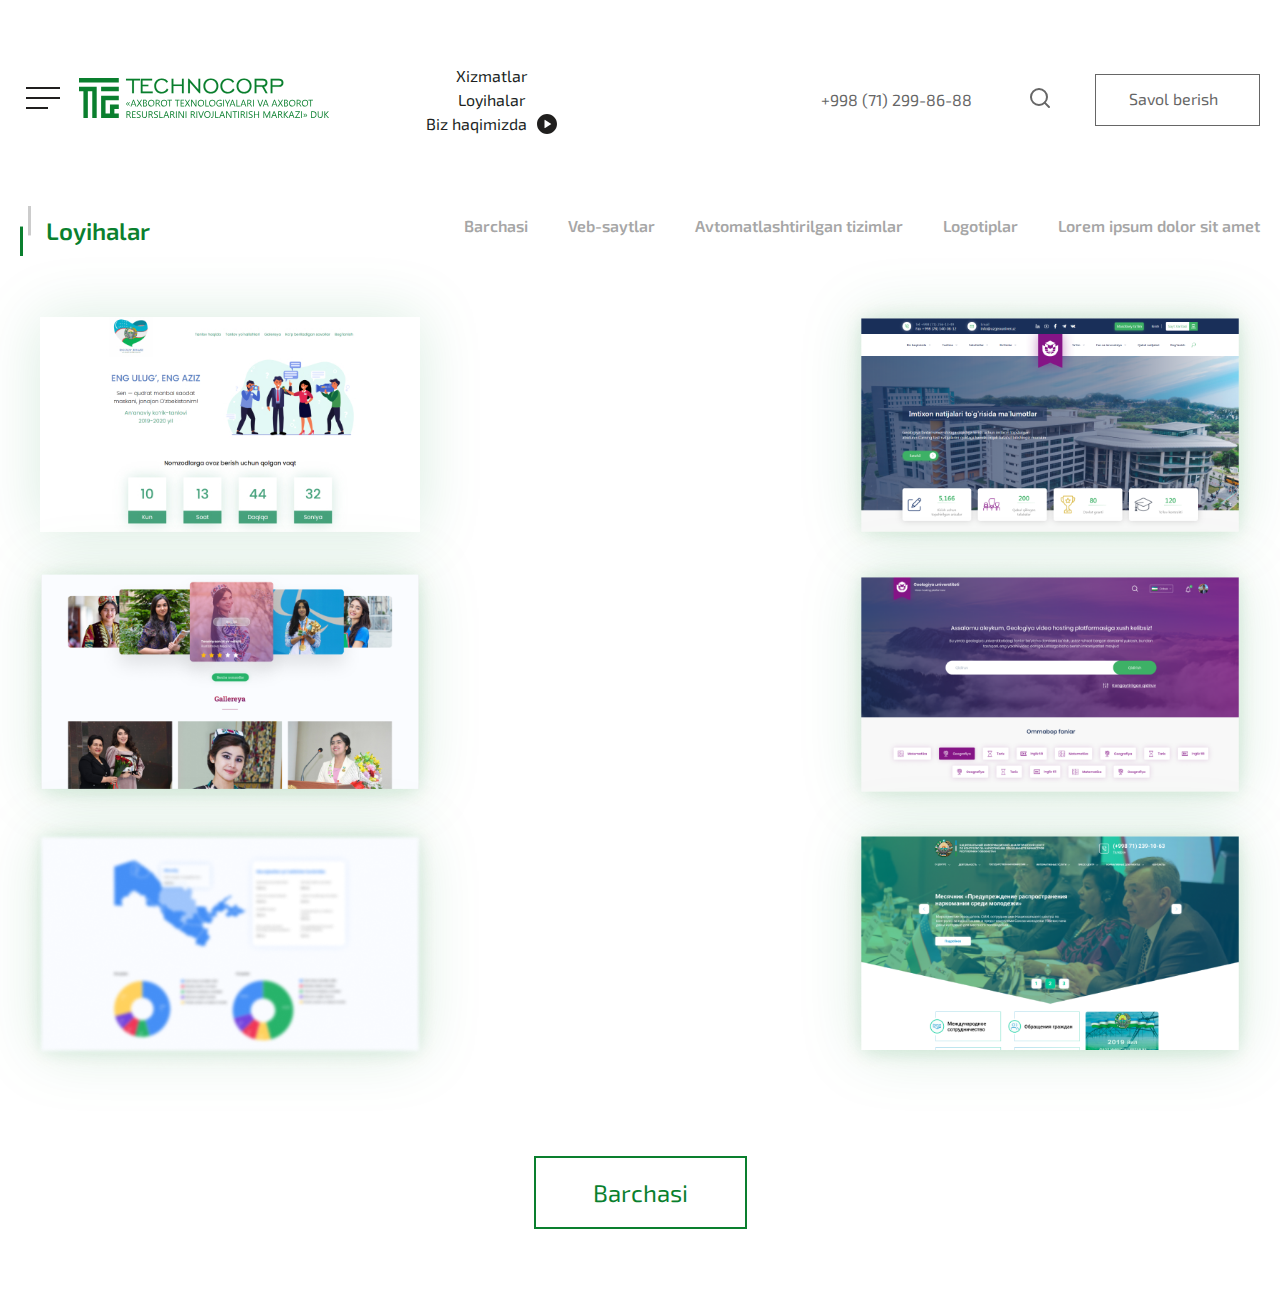
==== loyihalar.html @ e668a4f2 "loyihalar page finished" ====
<!DOCTYPE html>
<html lang="en">

<head>
    <meta charset="UTF-8">
    <meta http-equiv="X-UA-Compatible" content="IE=edge">
    <meta name="viewport" content="width=device-width, initial-scale=1.0">
    <title>Loyihalar</title>
    <link rel="stylesheet" href="./css/main.css">
    <link rel="stylesheet" href="./css/normalize.css">
</head>

<body>
    <!-- SITE HEADER START -->
    <header class="xizmatlar-header">
        <div class="container">
            <div class="site-header__wrapper">
                <div class="site-header__wrapper__start">
                    <button class="site-header__wrapper__start__btn" type="button">
                        <img class="site-header__hamburger-btn" src="./images/icons/hamburger-btn.svg"
                            alt="hamburger-btn">
                    </button>
                    <a class="site-header__link" href="./index.html">
                        <img class="site-header__logo" src="./images/icons/TechnoCorp_Logo.svg" alt="site-header logo">
                    </a>
                    <nav class="site-nav">
                        <ul class="site-nav__list">
                            <li class="site-nav__item">

                                <a class="site-nav__link" href="./xizmatlar.html">Xizmatlar</a>

                                <svg class="site-nav__item-icon top-left" width="7" height="7" viewBox="0 0 7 7"
                                    fill="none" xmlns="http://www.w3.org/2000/svg">
                                    <rect width="1" height="7" fill="#0A7F2E" />
                                    <rect x="1" width="6" height="1" fill="#0A7F2E" />
                                </svg>
                                <svg class="site-nav__item-icon bottom-left" width="7" height="7" viewBox="0 0 7 7"
                                    fill="none" xmlns="http://www.w3.org/2000/svg">
                                    <rect width="1" height="7" fill="#0A7F2E" />
                                    <rect x="1" width="6" height="1" fill="#0A7F2E" />
                                </svg>
                                <svg class="site-nav__item-icon top-right" width="7" height="7" viewBox="0 0 7 7"
                                    fill="none" xmlns="http://www.w3.org/2000/svg">
                                    <rect width="1" height="7" fill="#0A7F2E" />
                                    <rect x="1" width="6" height="1" fill="#0A7F2E" />
                                </svg>
                                <svg class="site-nav__item-icon bottom-right" width="7" height="7" viewBox="0 0 7 7"
                                    fill="none" xmlns="http://www.w3.org/2000/svg">
                                    <rect width="1" height="7" fill="#0A7F2E" />
                                    <rect x="1" width="6" height="1" fill="#0A7F2E" />
                                </svg>
                            </li>
                            <li class="site-nav__item">
                                <a href="./loyihalar.html" class="site-nav__link">Loyihalar</a>
                                <svg class="site-nav__item-icon top-left" width="7" height="7" viewBox="0 0 7 7"
                                    fill="none" xmlns="http://www.w3.org/2000/svg">
                                    <rect width="1" height="7" fill="#0A7F2E" />
                                    <rect x="1" width="6" height="1" fill="#0A7F2E" />
                                </svg>
                                <svg class="site-nav__item-icon bottom-left" width="7" height="7" viewBox="0 0 7 7"
                                    fill="none" xmlns="http://www.w3.org/2000/svg">
                                    <rect width="1" height="7" fill="#0A7F2E" />
                                    <rect x="1" width="6" height="1" fill="#0A7F2E" />
                                </svg>
                                <svg class="site-nav__item-icon top-right" width="7" height="7" viewBox="0 0 7 7"
                                    fill="none" xmlns="http://www.w3.org/2000/svg">
                                    <rect width="1" height="7" fill="#0A7F2E" />
                                    <rect x="1" width="6" height="1" fill="#0A7F2E" />
                                </svg>
                                <svg class="site-nav__item-icon bottom-right" width="7" height="7" viewBox="0 0 7 7"
                                    fill="none" xmlns="http://www.w3.org/2000/svg">
                                    <rect width="1" height="7" fill="#0A7F2E" />
                                    <rect x="1" width="6" height="1" fill="#0A7F2E" />
                                </svg>
                            </li>
                            <li class="site-nav__item">

                                <a href="#" class="site-nav__link">Biz haqimizda
                                    <img class="site-header__playbtn__img" src="./images/icons/play-button.svg"
                                        alt="play-button">
                                </a>
                                <svg class="site-nav__item-icon top-left" width="7" height="7" viewBox="0 0 7 7"
                                    fill="none" xmlns="http://www.w3.org/2000/svg">
                                    <rect width="1" height="7" fill="#0A7F2E" />
                                    <rect x="1" width="6" height="1" fill="#0A7F2E" />
                                </svg>
                                <svg class="site-nav__item-icon bottom-left" width="7" height="7" viewBox="0 0 7 7"
                                    fill="none" xmlns="http://www.w3.org/2000/svg">
                                    <rect width="1" height="7" fill="#0A7F2E" />
                                    <rect x="1" width="6" height="1" fill="#0A7F2E" />
                                </svg>
                                <svg class="site-nav__item-icon top-right" width="7" height="7" viewBox="0 0 7 7"
                                    fill="none" xmlns="http://www.w3.org/2000/svg">
                                    <rect width="1" height="7" fill="#0A7F2E" />
                                    <rect x="1" width="6" height="1" fill="#0A7F2E" />
                                </svg>
                                <svg class="site-nav__item-icon bottom-right" width="7" height="7" viewBox="0 0 7 7"
                                    fill="none" xmlns="http://www.w3.org/2000/svg">
                                    <rect width="1" height="7" fill="#0A7F2E" />
                                    <rect x="1" width="6" height="1" fill="#0A7F2E" />
                                </svg>
                            </li>
                        </ul>
                    </nav>
                </div>
                <div class="site-header__wrapper__end">
                    <a class="site-header__wrapper__end-number xizmatlar-number " href="tel:+998(71)-299-86-88">
                        +998 (71) 299-86-88
                    </a>
                    <button class="site-header__wrapper__end__search" type="button">
                        <svg class="site-header__wrapper__end__search-icon" width="24" height="24" viewBox="0 0 24 24"
                            fill="none" xmlns="http://www.w3.org/2000/svg">
                            <path
                                d="M11 19C15.4183 19 19 15.4183 19 11C19 6.58172 15.4183 3 11 3C6.58172 3 3 6.58172 3 11C3 15.4183 6.58172 19 11 19Z"
                                stroke="#666666" stroke-width="2" stroke-linecap="round" stroke-linejoin="round" />
                            <path d="M20.9999 20.9999L16.6499 16.6499" stroke="#666666" stroke-width="2"
                                stroke-linecap="round" stroke-linejoin="round" />
                        </svg>
                    </button>
                    <a class="site-header__wrapper__end-questions xizmatlar-qustions" href="#">
                        Savol berish
                    </a>
                </div>
            </div>
        </div>
    </header>
    <!-- SITE HEADER END -->

    <!-- MAIN START -->

    <main class="site-main">
        <div class="container">
            <div class="loyihalar-wrapper">
                <div class="loyihalar-wrapper__top">
                    <div class="loyihalar-wrapper__top__start">
                        <svg class="xizmatlar-main__icon" width="11" height="50" viewBox="0 0 11 50" fill="none"
                            xmlns="http://www.w3.org/2000/svg">
                            <rect y="20.55" width="3" height="29.4501" fill="#0A7F2E" />
                            <rect x="8" width="3" height="29.4501" fill="#CCCCCC" />
                        </svg>
                        <h1 class="xizmatlar-main__title">
                            Loyihalar
                        </h1>
                    </div>
                    <ul class="loyihalar-wrapper__top-list">
                        <li class="loyihalar-wrapper__top-item">
                            <a class="loyihalar-wrapper__top-link" href="#">Barchasi</a>
                        </li>
                        <li class="loyihalar-wrapper__top-item">
                            <a class="loyihalar-wrapper__top-link" href="#">Veb-saytlar</a>
                        </li>
                        <li class="loyihalar-wrapper__top-item">
                            <a class="loyihalar-wrapper__top-link" href="#">Avtomatlashtirilgan tizimlar</a>
                        </li>
                        <li class="loyihalar-wrapper__top-item">
                            <a class="loyihalar-wrapper__top-link" href="#">Logotiplar</a>
                        </li>
                        <li class="loyihalar-wrapper__top-item">
                            <a class="loyihalar-wrapper__top-link" href="#">Lorem ipsum dolor sit amet</a>
                        </li>
                    </ul>
                </div>
                <ul class="loyihalar-wrapper__list">
                    <li class="loyihalar-wrapper__item">
                        <a href="#" class="loyihalar-wrapper__link">
                            <img src="./images/loyihalar1.jpg" alt=""  height="200"                 >
                        </a>
                    </li>
                    <li class="loyihalar-wrapper__item">
                        <a href="#" class="loyihalar-wrapper__link">
                            <img src="./images/loyihalar2.png" alt=""
                            width="448" height="300">
                        </a>
                    </li>
                    <li class="loyihalar-wrapper__item">
                        <a href="#" class="loyihalar-wrapper__link">
                            <img src="./images/loyihalar3.png" alt="">
                        </a>
                    </li>
                    <li class="loyihalar-wrapper__item">
                        <a href="#" class="loyihalar-wrapper__link">
                            <img src="./images/loyihalar4.png" alt="">
                        </a>
                    </li>
                    <li class="loyihalar-wrapper__item">
                        <a href="#" class="loyihalar-wrapper__link">
                            <img src="./images/loyihalar5.png" alt="">
                        </a>
                    </li>
                    <li class="loyihalar-wrapper__item">
                        <a href="#" class="loyihalar-wrapper__link">
                            <img class="loyihalar-wrapper__img" src="./images/loyihalar6.png" alt="" width="448" height="300">
                        </a>
                    </li>
                </ul>
                <button class="loyihalar-wrapper__button" type="button">
                    Barchasi
                </button>
            </div>
        </div>
    </main>
    <!-- MAIN END -->
</body>

</html>
---- css/main.css ----
/*exo-2-regular - latin */
@font-face {
    font-family: 'Exo 2';
    font-style: normal;
    font-weight: 400;
    src: local(''),
         url('../fonts/exo-2-v20-latin-regular.woff2') format('woff2'), /* Chrome 26+, Opera 23+, Firefox 39+ */
         url('../fonts/exo-2-v20-latin-regular.woff') format('woff'); /* Chrome 6+, Firefox 3.6+, IE 9+, Safari 5.1+ */
  }
  /* exo-2-600 - latin */
  @font-face {
    font-family: 'Exo 2';
    font-style: normal;
    font-weight: 600;
    src: local(''),
         url('../fonts/exo-2-v20-latin-600.woff2') format('woff2'), /* Chrome 26+, Opera 23+, Firefox 39+ */
         url('../fonts/exo-2-v20-latin-600.woff') format('woff'); /* Chrome 6+, Firefox 3.6+, IE 9+, Safari 5.1+ */
  }
  /* exo-2-700 - latin */
  @font-face {
    font-family: 'Exo 2';
    font-style: normal;
    font-weight: 700;
    src: local(''),
         url('../fonts/exo-2-v20-latin-700.woff2') format('woff2'), /* Chrome 26+, Opera 23+, Firefox 39+ */
         url('../fonts/exo-2-v20-latin-700.woff') format('woff'); /* Chrome 6+, Firefox 3.6+, IE 9+, Safari 5.1+ */
  }
  /* oranienbaum-regular - latin */
@font-face {
    font-family: 'Oranienbaum';
    font-style: normal;
    font-weight: 400;
    src: local(''),
         url('../fonts/oranienbaum-v15-latin-regular.woff2') format('woff2'), /* Chrome 26+, Opera 23+, Firefox 39+ */
         url('../fonts/oranienbaum-v15-latin-regular.woff') format('woff'); /* Chrome 6+, Firefox 3.6+, IE 9+, Safari 5.1+ */
  }
  /* ROOT */
:root{
    --main-bg-color:#fff;
}
html{
    box-sizing: border-box;
    height: 100%;
    scroll-behavior: smooth;
}

*,
*::before,
*::after {
    box-sizing: inherit;
}

body{
    font-family: "Exo 2", sans-serif;
    font-weight: 400;
}

img{
    max-width: 100%;
    height: auto;
}

.visually-hidden {
    position: absolute;
    width: 1px;
    height: 1px;
    margin: -1px;
    border: 0;
    padding: 0;
    white-space: nowrap;
    clip-path: inset(100%);
    clip: rect(0 0 0 0);
    overflow: hidden;
}

.container{
    width: 100%;
    max-width: 1440px;
    margin-right: auto;
    margin-left: auto;
    padding-right: 20px;
    padding-left: 20px;
}

ul{
    padding-left: 0;
    list-style: none;
}
a{
    text-decoration: none;
}
/* HEADER STYLE START */
.site-header{
    padding: 50px 0 100px  0;
    background: transparent;
    width: 100%;
    position: fixed;
    top: 0;
    left: 0;
}
.site-header__wrapper{
    display: flex;
    justify-content: space-between;
    align-items: center;
}
.site-header__wrapper__start{
    display: flex;
    justify-content: space-between;
    align-items: center;
    width: 50%;
    padding-right: 30px;
}
.site-header__wrapper__start__btn{
    border: none;
    background-color: transparent
}
.site-nav{
    width: 48%;
}
.site-nav__list{
   display: flex;
   justify-content: space-between;
   align-items: center;
}
.site-nav__item{
    position: relative;
}
.site-nav__link{
    display: flex;
    gap: 10px;
    font-size: 16px;
    line-height: 19px;  
    color: #201F1E;
}
.site-nav__link:hover ~ .site-nav__item-icon{
    visibility: visible;
}
.site-header__playbtn__img{
    display: block;
}
.site-nav__item-icon{
    position: absolute;
    visibility: hidden;
}
.top-left{
    top: -10px;
    left: -10px;
}
.bottom-left{
    transform: rotate(-90deg);
    bottom: -10px;
    left: -10px;
}
.top-right{
    transform: rotate(90deg);
    right: -10px;
    top: -10px;
}
.bottom-right{
    transform: rotate(180deg);
    bottom: -10px;
    right: -10px;
}
.site-header__wrapper__end{
    width: 50%;
    display: flex;
    align-items: center;
}
.site-header__wrapper__end-number{
    font-size: 16px;
    line-height: 19px;
    color: #FFFFFF;
    margin-left: auto;
}
.site-header__wrapper__end__search{
    margin-left: 8%;
    border: none;
    background:transparent;
}
.site-header__wrapper__end-questions{
    margin-left: 6%;
    padding: 15px 41px 16px 33px;
    border: 1px solid #fff;
    color: #fff;
}
@media screen and (max-width:1300px) {
    .site-header__wrapper__start{
        padding-right: 0;
    }
    .site-nav__list{
        flex-direction: column;
        gap: 5px;
    }
}
@media screen and (max-width:1165px) {
    .site-nav{
        display: none;
    }
}
/* HEADER STYLE END*/

.home-main{
    display: flex;
}
.home-main >div{
    width: 50%;
    height: 100%;
}
.site-main__start{
    padding-top: 293px;
    padding-left: 60px;
    background-color: #fff;
}
@media screen and (max-width:1165px) {
    .site-header{
        padding-top: 20px;
    }
    .site-main__start{
        display: none;
    }
    .home-main>div{
        width: 100%;
    }
}
.site-main__start-title{
    width: 80%;
    margin: 0;
    margin-bottom: 40px;
    font-weight: 700;
    font-size: 42px;
    line-height: 65px;
    color: #201F1E;
}
@media screen and (max-width:1300px) {
    .site-main__start-title{
        width: 100%;
    }
}
.site-main__start-desc{
    width: 75%;
    margin: 0;
    margin-bottom: 64px;
    font-size: 20px;
    line-height: 163%;
    color: #8A8A8A;
}
.site-main__start__form{
    display: flex;
}
.site-main__start-input{
    height: 70px;
    padding-left: 20px;
    padding-right: 100px;
    font-size: 16px;
    line-height: 19px;
    color: #CCCCCC;
    border: none;
    box-shadow: 0px 0px 30px #0967261a;
}
.site-main__start-submit{
    padding: 26px 31px 26px 16px;
    background-color: #0A7F2E;
    font-style: normal;
    font-weight: 600;
    font-size: 15px;
    line-height: 18px;
    color: #FFFFFF;
    border: none;
}
.site-main__end{
    padding-top: 192px;
    padding-bottom: 64px;
    background: linear-gradient(38.36deg, #0A7F2E 0%, #000000 181.17%);
}
.site-main__end-img{
    display: block;
    margin: 0 auto;
    margin-bottom:59px;
}
.site-main__end__subtitle{
    margin-bottom: 26px;
    margin-left: 80px;
    padding-bottom: 11px;
    padding-right: 10px;
    font-weight: 600;
    font-size: 35px;
    line-height: 42px;
    color: #FFFFFF;
    border-bottom: 1.5px solid #fff;
}
.site-main__end-desc{
    margin-left: 80px;
    margin-bottom: 43px;
    font-size: 20px;
    line-height: 24px;
    color: #ffffffb3;
}
@media screen and (max-width:1165px) {
    .site-main__end{
        text-align: center;
    }
    .site-main__end-list{
        margin: 0 auto;
    }
       
}
.site-main__end-list{
    display: flex;
    justify-content: center;
    gap: 15px;
}
.site-main__end-btn{
    width: 15px;
    height: 15px;
    background-color:#ffffff33;;
    border: none;
}
.site-main__end-btn:active{
    background-color: #fff;
}
.site-main__end-item:nth-child(1){
    width: 15px;
    height: 15px;
    background-color: #fff;
}



/* XIZMATLAR PAGE STYLE START */
.xizmatlar-header{
    padding: 50px 0;    
}
.xizmatlar-number{
    color:  #666666;
}
.xizmatlar-qustions{
    color: #666666;
    border: 1px solid #666;
}
.xizmatlar-main{
    padding-bottom: 104px;
}
.xizmatlar-main__wrapper-top{
    display: flex;
    align-items: center;
    margin-bottom: 75px;
}
.xizmatlar-main__title{
    margin-left: 15px;
    font-weight: 600;
    font-size: 24px;
    line-height: 29px;
    color: #0A7F2E;
}
.xizmatlar-main__list{
    display: flex;
    justify-content: space-between;
    flex-wrap: wrap;
}
.xizmatlar-main__item{
    position: relative;
    width: 327px;
    height: 333px;
    margin-bottom: 30px;
    padding: 20px 30px 0px 30px;
    box-shadow: 0px 0px 30px #0000001a;
}
.xizmatlar-main__item:nth-child(8){
    display: flex;
    justify-content: center;
    align-items: center;
    padding: 0;
}
.xizmatlar-main__item:hover{
    transform: translateY(-15px);
    border: 2px dashed #0A7F2E; 
}
.xizmatlar-main__link-top{
    display: flex;
    justify-content: space-between;
    align-items: center;
    width: 100%;
    margin-bottom: 29px;
}
.xizmatlar-main__link-btn{
    visibility: hidden;
    width: 40px;
    height: 40px;
    border: none;
    border-radius: 50px;
    background-color: #fff;
    box-shadow: 0px 0px 30px rgba(157, 154, 154, 0.7);
}
.xizmatlar-main__item:hover  .xizmatlar-main__link-btn{
    visibility: visible;
}
.xizmatalar-main__subtitle{
    margin: 0;
    font-weight: 600;
    font-size: 29px;
    line-height: 50px;
    color: #201F1E;
}
.xizmatlar-main__points-img{
    position: absolute;
    right: 0;
    bottom: 0;
}
@media screen and (max-width:694px) {
    .xizmatlar-main__item{
        margin: 0 auto;
        margin-bottom: 30px;
        transform: translateY(0);
    }
}
@media screen and (max-width:694px) {
    .xizmatlar-main__item{
        margin: 0 auto;
        margin-bottom: 30px;
        transform: translateY(0);
    }
}
/* XIZMATLAR PAGE STYLE END */

    
/* LOYIHALAR PAGE STYLE START */
.loyihalar-wrapper{
    text-align: center;
}
.loyihalar-wrapper__top{
    display: flex;
    justify-content: space-between;
    margin-bottom: 35.6px;
}
.loyihalar-wrapper__top__start{
    display: flex;
    align-items: center;
    justify-content: left;
}
.loyihalar-wrapper__top-list{
    display: flex;
    gap: 40px;
}
.loyihalar-wrapper__top-item{
    position: relative;
}
.loyihalar-wrapper__top-link{
    font-weight: 600;
    font-size: 16px;
    padding-bottom: 5px;
    line-height: 19px;
    color: #A6A6A6;
}
.loyihalar-wrapper__top-link:hover{
    color: #494846;
}
.loyihalar-wrapper__top-link::after{
    content:" ";
    width: 0%;
    height: 3px;
    background-color:#0A7F2E;
    position: absolute;
    bottom:-5px;
    left: 50%;
    transform: translatex(-50%);
    transition: width .26s linear    ;
    
}
.loyihalar-wrapper__top-link:hover::after{
    width: 97%;
}
.loyihalar-wrapper__list{
    display: flex;
    justify-content: space-between;
    align-items: center;
    flex-wrap: wrap;
    margin-bottom: 80px;;
    padding-left: 0;
}
.loyihalar-wrapper__item{
    width: 420px;
    filter: drop-shadow(0px 0px 30px rgba(10, 127, 46, 0.15));
}
.loyihalar-wrapper__link{
    width: 50%;
}
.loyihalar-wrapper__img{
    display: block;
    width: 100%;
    height: 100%;
}
.loyihalar-wrapper__item:nth-child(1){
    padding: 20px;
}
.loyihalar-wrapper__button{
    margin-bottom: 60px;
    padding: 20px 57px;
    border: 2px solid #0A7F2E;
    background-color: transparent;
    font-size: 24px;
    line-height: 29px;
    color: #0A7F2E;
}
@media screen and (max-width:1000px) {
    .loyihalar-wrapper__top-list{
        flex-direction: column;
        gap: 5px;
    }
}
@media screen and (max-width:879px) {
    .loyihalar-wrapper__list{
        text-align: center;
    }
    .loyihalar-wrapper__item{
        margin: 0 auto;
    }
}
@media screen and (max-width:460px) {
    .loyihalar-wrapper__top{
        flex-direction: column;  
    }
    .loyihalar-wrapper__top-list{
        text-align: center;
    }
}
/* LOYIHALAR PAGE STYLE END */
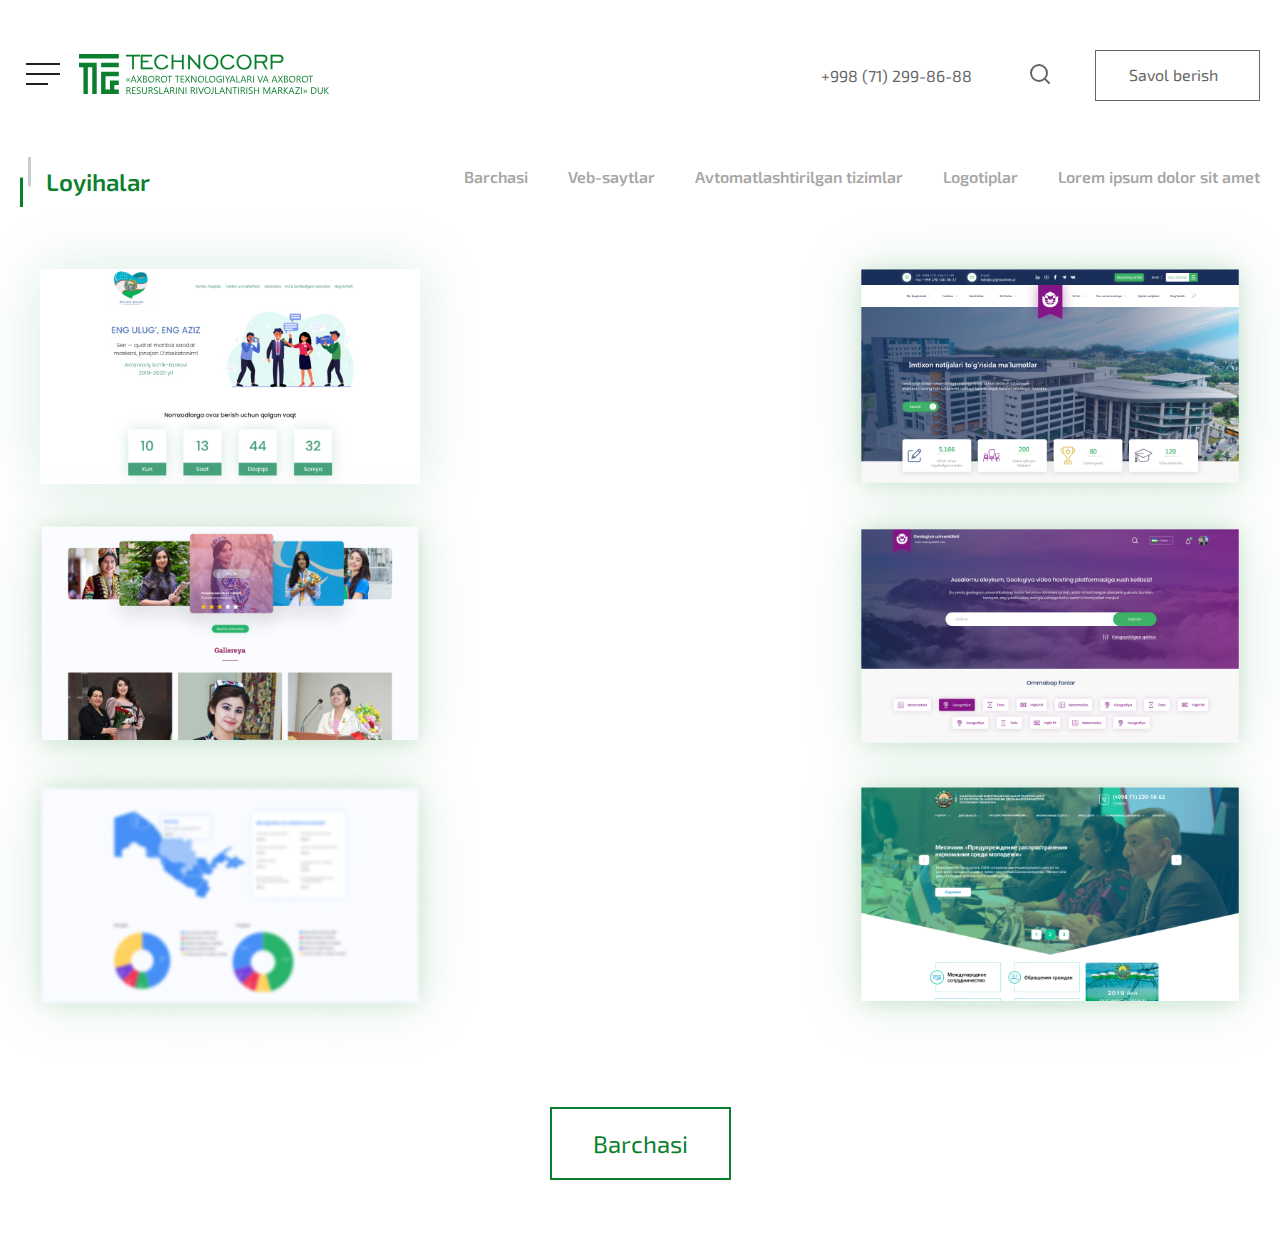
==== commit defe45bd: "header media" ====
--- a/loyihalar.html
+++ b/loyihalar.html
@@ -185,6 +185,19 @@
                     <li class="loyihalar-wrapper__item">
                         <a href="#" class="loyihalar-wrapper__link">
                             <img src="./images/loyihalar5.png" alt="">
+                            <button class="loyihalar-wrapper__link__hover" type="button">
+                                <a class="loyihalar-wrapper__link__hover-btn">
+                                    <svg width="9" height="9" viewBox="0 0 9 9" fill="none" xmlns="http://www.w3.org/2000/svg">
+                                        <path d="M7.00238 2.88375L1.62301 8.26312L0.739258 7.37937L6.118 2H1.37738V0.75H8.25238V7.625H7.00238V2.88375Z" fill="#0A7F2E"/>
+                                        </svg>                                        
+                                </a>
+                                <a class="loyihalar-wrapper__link__hover-link" href="#">
+                                    murojaat.gis.uz
+                                </a>
+                                <p class="loyihalar-wrapper__link__hover-desc">
+                                    Jismoniy va yuridik shaxslardan kelib tushadigan murojaatlarni qayd qilish axborot tizimi
+                                </p>
+                            </button>
                         </a>
                     </li>
                     <li class="loyihalar-wrapper__item">
--- a/css/main.css
+++ b/css/main.css
@@ -114,6 +114,9 @@
     border: none;
     background-color: transparent
 }
+.site-header__link{
+    color: #0A7F2E;
+}
 .site-nav{
     width: 48%;
 }
@@ -188,13 +191,42 @@
         padding-right: 0;
     }
     .site-nav__list{
-        flex-direction: column;
-        gap: 5px;
+        display: none;
     }
 }
 @media screen and (max-width:1165px) {
     .site-nav{
         display: none;
+    }
+}
+@media screen and (max-width:1000px) {
+    .site-header__wrapper__end-number{
+        display: none;
+    }
+    .site-header__wrapper__end{
+        width: 40%;
+        justify-content: end;
+    }
+   .site-header__wrapper__end-questions{
+        padding: 15px;
+   }
+}
+@media screen and (max-width:768px) {
+    .site-header__wrapper__start{
+        width: 60%;
+    }
+}
+@media screen and (max-width:550px) {
+    .site-header__wrapper__end{
+        display: none;
+    }
+    .site-header__wrapper__start{
+        width: 90%;
+    }
+}
+@media screen and (max-width:375px) {
+    .site-header__wrapper__start{
+        width: 10 0%;
     }
 }
 /* HEADER STYLE END*/
@@ -220,6 +252,9 @@
     }
     .home-main>div{
         width: 100%;
+    }
+    .site-header__link{
+        color: #fff;
     }
 }
 .site-main__start-title{
@@ -478,6 +513,7 @@
     padding-left: 0;
 }
 .loyihalar-wrapper__item{
+    position: relative;
     width: 420px;
     filter: drop-shadow(0px 0px 30px rgba(10, 127, 46, 0.15));
 }
@@ -492,15 +528,58 @@
 .loyihalar-wrapper__item:nth-child(1){
     padding: 20px;
 }
+.loyihalar-wrapper__link__hover{ 
+    position: absolute;
+    visibility: hidden;
+    padding: 0px 15px 0 15px;
+    left: 0;
+    top: 9%;
+    width: 20%;
+    height: 81%;
+    background-color: #0a7f2ecc;
+    border: none;
+}
+.loyihalar-wrapper__item:hover .loyihalar-wrapper__link__hover{
+       visibility: visible;
+        width: 50%;
+       transform: translateX();
+       transition: width 0.3s linear;
+}
+.loyihalar-wrapper__link__hover-btn{
+    display: flex;
+    justify-content: center;
+    align-items: center;
+    margin-left: auto;
+    margin-bottom: 15px;
+    width: 40px;
+    height: 40px;
+    background-color: #fff;
+    border: none;
+    border-radius: 50%;
+}
+.loyihalar-wrapper__link__hover-link{
+    display: block;
+    margin-bottom: 10px;
+    font-size: 20px;
+    line-height: 20px;
+    color: #FFFFFF;
+}
+.loyihalar-wrapper__link__hover-desc{
+    margin: 0;
+    font-size: 14px;
+    line-height: 18px;  
+    color: #FFFFFF;
+}
 .loyihalar-wrapper__button{
     margin-bottom: 60px;
-    padding: 20px 57px;
+    padding: 20px 41px;
     border: 2px solid #0A7F2E;
     background-color: transparent;
     font-size: 24px;
     line-height: 29px;
     color: #0A7F2E;
 }
+
 @media screen and (max-width:1000px) {
     .loyihalar-wrapper__top-list{
         flex-direction: column;
